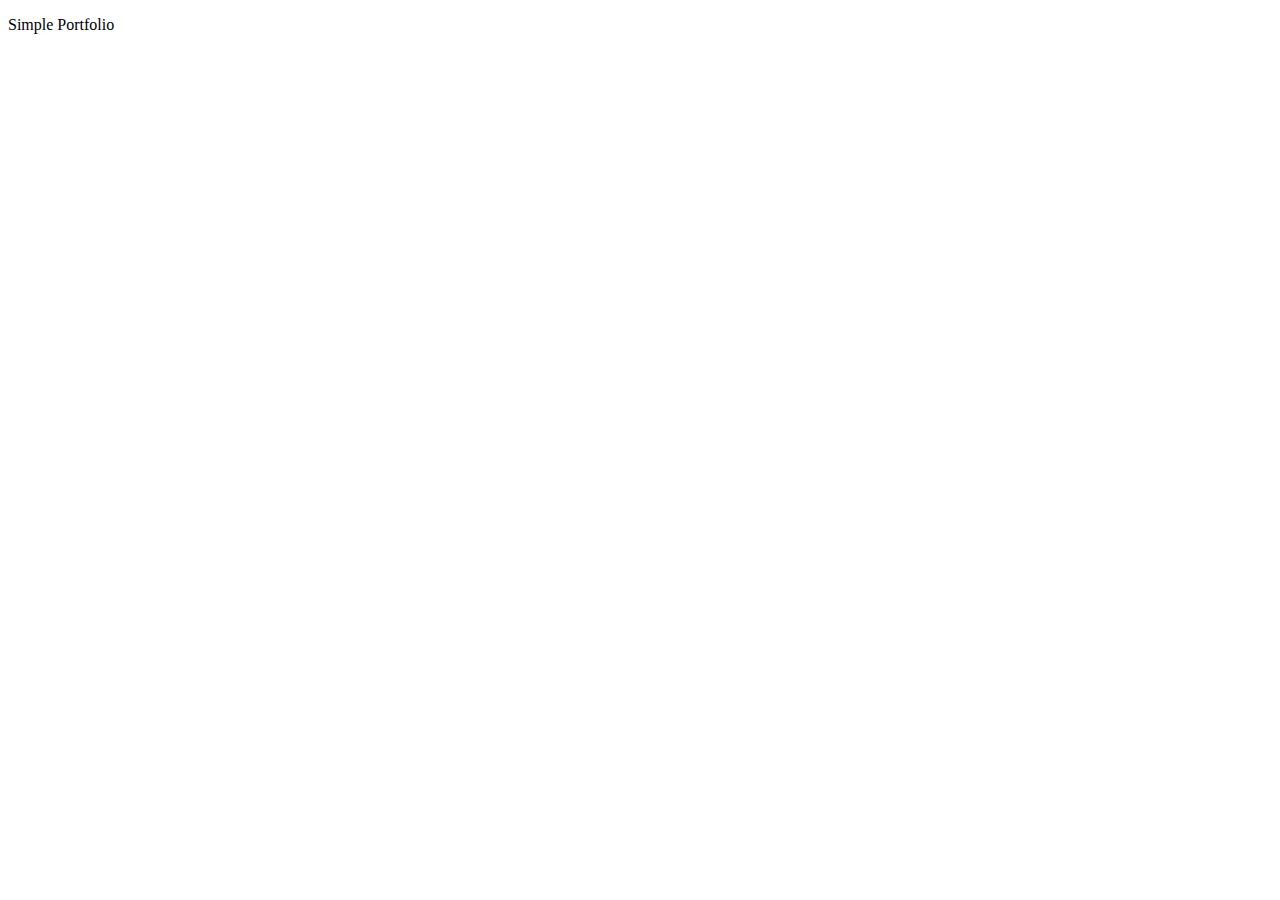
==== index.html @ 0f9565bb "Feat add assignment" ====
<!DOCTYPE html>
<html lang="en">
<head>
    <meta charset="UTF-8">
    <meta name="viewport" content="width=device-width, initial-scale=1.0">
    <title>Document</title>
</head>
<body>
    <p><a href="./simplePortfolio.htm"></a>Simple Portfolio</p>
</body>
</html>
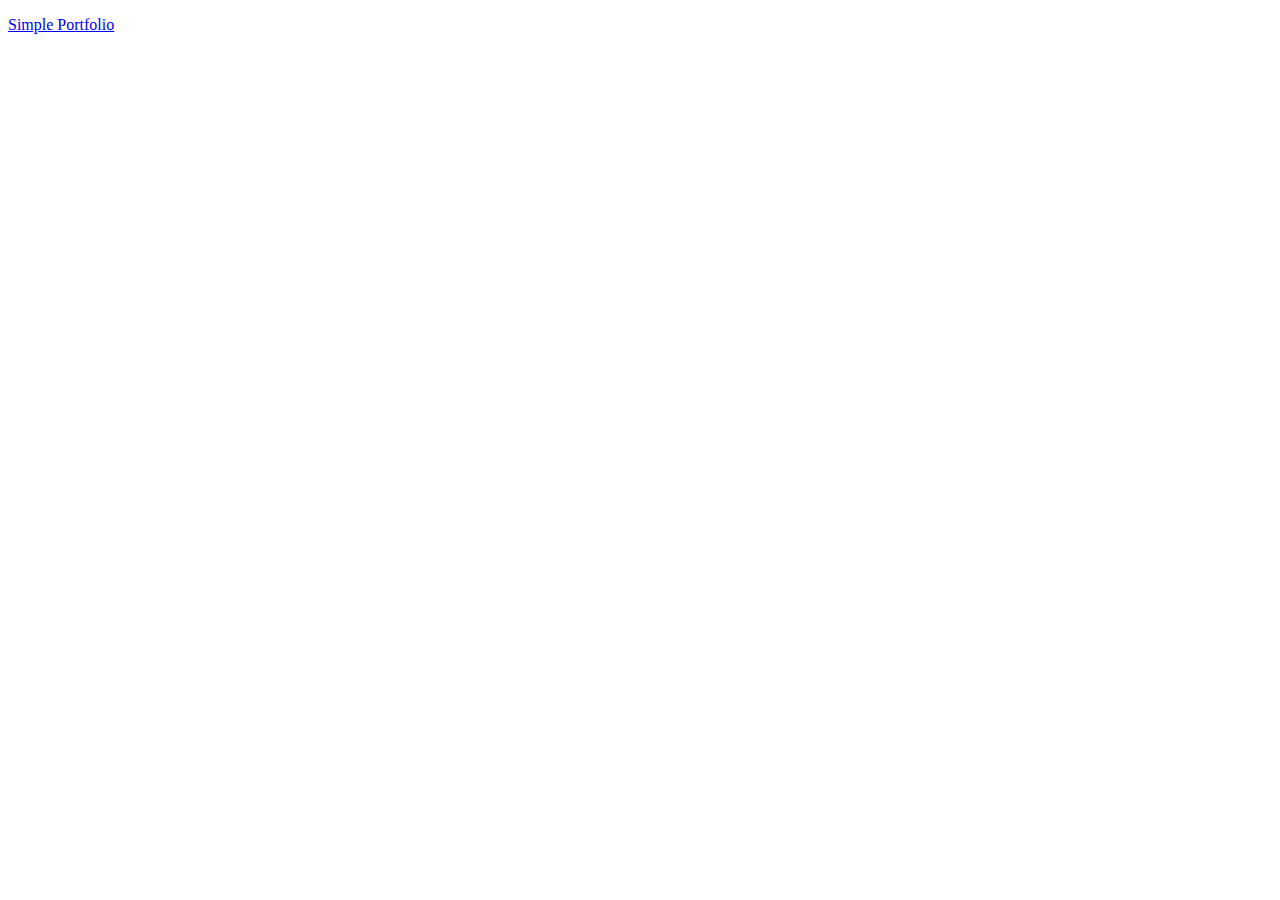
==== commit ff80fcd3: "fix" ====
--- a/index.html
+++ b/index.html
@@ -4,8 +4,9 @@
     <meta charset="UTF-8">
     <meta name="viewport" content="width=device-width, initial-scale=1.0">
     <title>Document</title>
+    <link rel="shortcut icon" href="./Favicon/favicon-32x32.png" type="image/x-icon">
 </head>
 <body>
-    <p><a href="./simplePortfolio.htm"></a>Simple Portfolio</p>
+    <p><a href="./simplePortfolio.htm">Simple Portfolio</a></p>
 </body>
 </html>